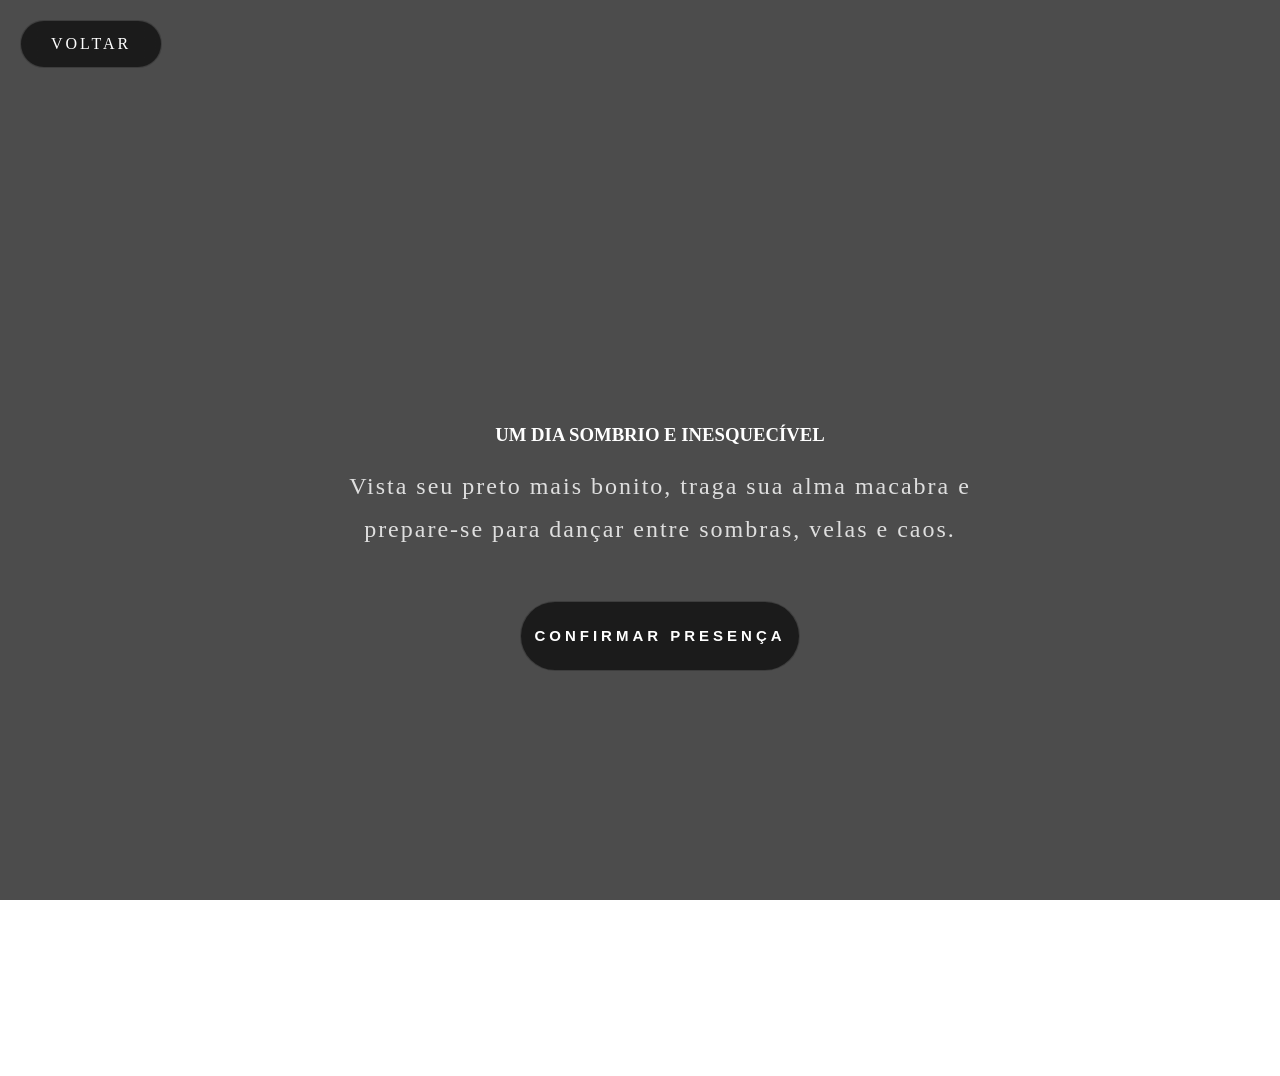
==== convite.html @ 057f70ad "Add files via upload" ====
<!DOCTYPE html>
<html lang="pt-BR">

<head>

    <meta charset="UTF-8">

    <meta name="viewport" content="width=device-width, initial-scale=1.0">

    <title>Convite Sombrio</title>

    <link rel="stylesheet" href="convit.css">

</head>

<body>
     <a href="index.html" class="bnt">
  VOLTAR
</a>
   
    
        <!-- HERO -->
    
        <section class="hero">
    
            <div class="hero-content">
    
                <h3>
                    UM DIA SOMBRIO E INESQUECÍVEL
                </h3>
    
                <p>
                    Vista seu preto mais bonito,
                    traga sua alma macabra
                    e prepare-se para dançar
                    entre sombras, velas e caos.
                </p>
    
                <a href="https://wa.link/1hj1p2" target="_blank">
    <button class="hero-btn">
        CONFIRMAR PRESENÇA
    </button>
</a>
            </div>
    
        </section>

</body>

</html>
---- convit.css ----
body {
    
    background:
        linear-gradient(rgba(0, 0, 0, .70),
            rgba(0, 0, 0, .70)),
        url('https://t3.ftcdn.net/jpg/18/03/33/64/360_F_1803336455_ym9RfgcOtAzxKnLD5aM3uXgRTRBOz0vY.jpg');

    background-size: cover;
    background-position: center;
    background-repeat: no-repeat;
    background-attachment: fixed;
}
/* Estilos para celular */
@media (max-width: 768px) {
    h1 {
        font-size: 24px;
    }

    h2 {
        font-size: 20px;
    }

    p {
        font-size: 14px;
    }

    .container {
        padding: 10px;
    }
}

/* HERO */

.hero {

    width: 100%;
    min-height: 100vh;

    display: flex;
    align-items: center;
    justify-content: center;

    padding: 80px 20px;

    overflow: hidden;

}

/* CONTEÚDO */

.hero-content {
    position: relative;

    z-index: 5;

    max-width: 900px;

    text-align: center;

    color: white;
}

/* TITULO */

.hero-content h1 {
    font-size: 95px;

    line-height: 1;

    letter-spacing: 8px;

    margin-bottom: 35px;

    text-transform: uppercase;

    text-shadow:
        0 0 20px rgba(255, 255, 255, .18),
        0 0 60px rgba(255, 255, 255, .08);
}

/* TEXTO */

.hero-content p {
    max-width: 700px;

    margin: auto;

    font-size: 24px;

    line-height: 1.8;

    opacity: .82;

    letter-spacing: 2px;
}

/* BOTÃO */

.hero-btn {
    margin-top: 50px;

    width: 280px;
    height: 70px;

    border: none;
    border-radius: 50px;

    background: rgba(0, 0, 0, .637);
     border: 1px solid rgba(255, 255, 255, .15);

    color: rgb(255, 255, 255);

    font-size: 15px;

    font-weight: bold;

    letter-spacing: 4px;

    cursor: pointer;

    transition: .4s;
}

/* HOVER */

.hero-btn:hover {

    transform:
        translateY(-5px) scale(1.04);

    box-shadow:
        0 0 20px rgba(71, 48, 48, 0.25),
        0 0 60px rgba(255, 45, 45, 0.15);
        
}


.bnt {
    position: fixed;

    top: 20px;
    left: 20px;

    z-index: 1000;

    display: inline-block;

    padding: 14px 30px;

    border-radius: 50px;

    text-decoration: none;

    background: rgba(0, 0, 0, .637);

    border: 1px solid rgba(255, 255, 255, .15);

    color: white;

    letter-spacing: 3px;

    transition: .3s;

    backdrop-filter: blur(10px);
}

.bnt:hover {
    transform: scale(1.05);

    background: rgba(255, 255, 255, .15);

    box-shadow:
        0 0 20px rgba(255, 255, 255, .15);
}
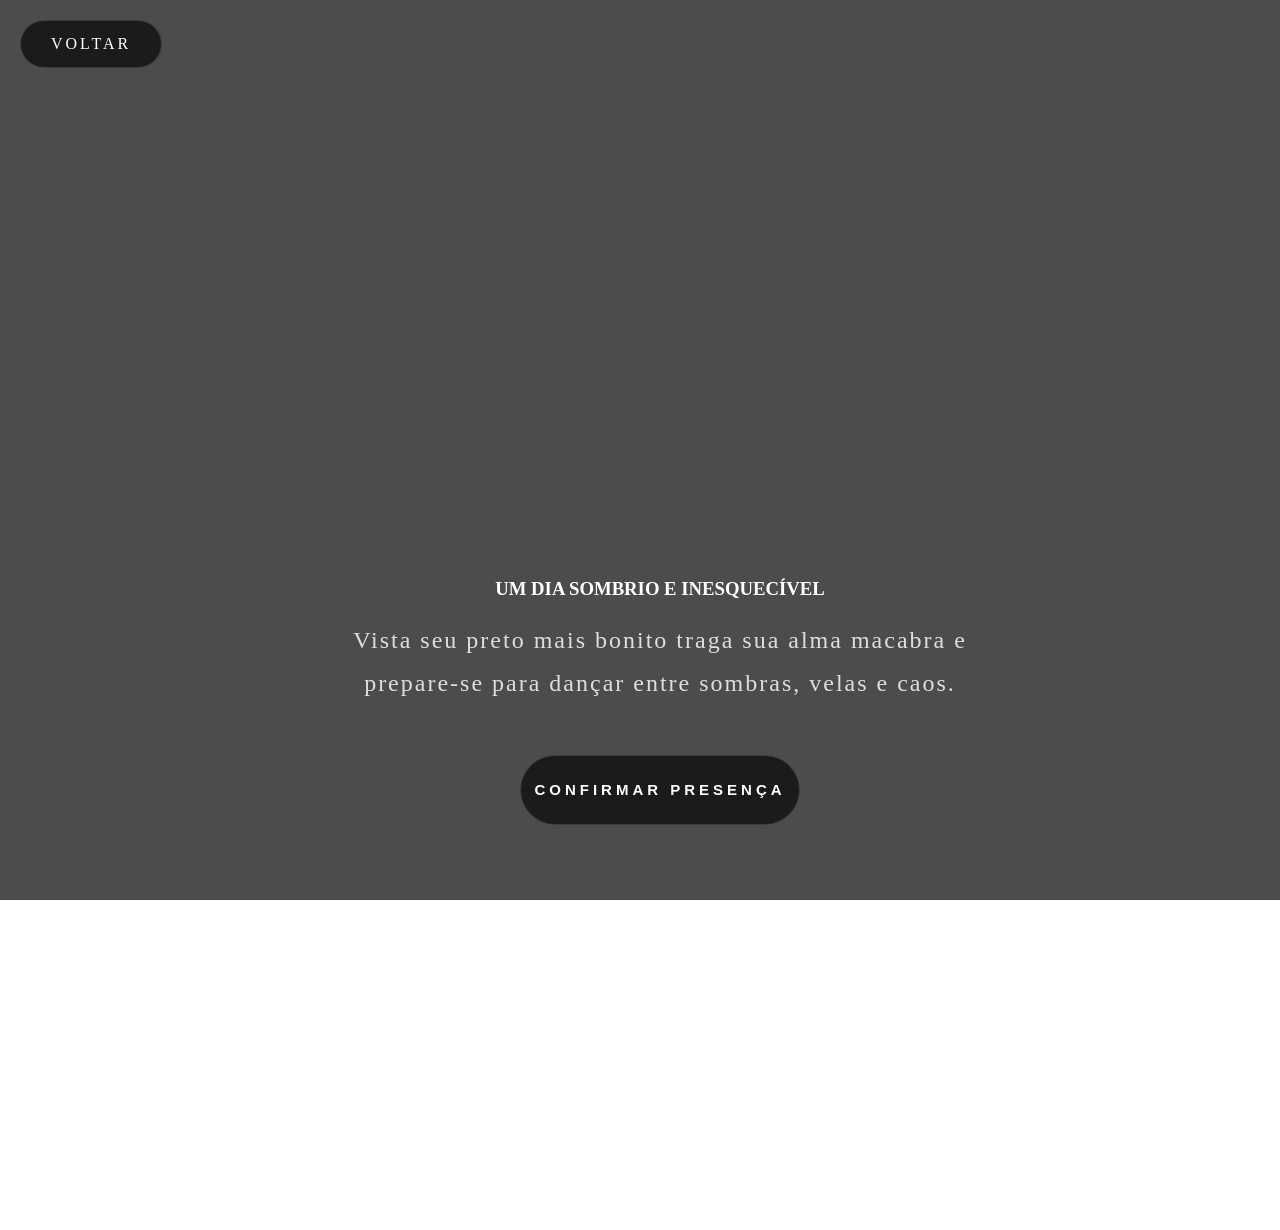
==== commit 4186048d: "Update convite.html" ====
--- a/convite.html
+++ b/convite.html
@@ -12,12 +12,12 @@
     <link rel="stylesheet" href="convit.css">
 
 </head>
-
 <body>
-     <a href="index.html" class="bnt">
-  VOLTAR
-</a>
-   
+    <a href="index.html" class="bnt">
+        VOLTAR
+    </a>
+    
+    <canvas id="stars"></canvas>
     
         <!-- HERO -->
     
@@ -30,9 +30,7 @@
                 </h3>
     
                 <p>
-                    Vista seu preto mais bonito,
-                    traga sua alma macabra
-                    e prepare-se para dançar
+                    Vista seu preto mais bonito traga sua alma macabra e prepare-se para dançar
                     entre sombras, velas e caos.
                 </p>
     
@@ -44,7 +42,8 @@
             </div>
     
         </section>
+        <script src="convi.js"></script>
 
 </body>
 
-</html>+</html>
